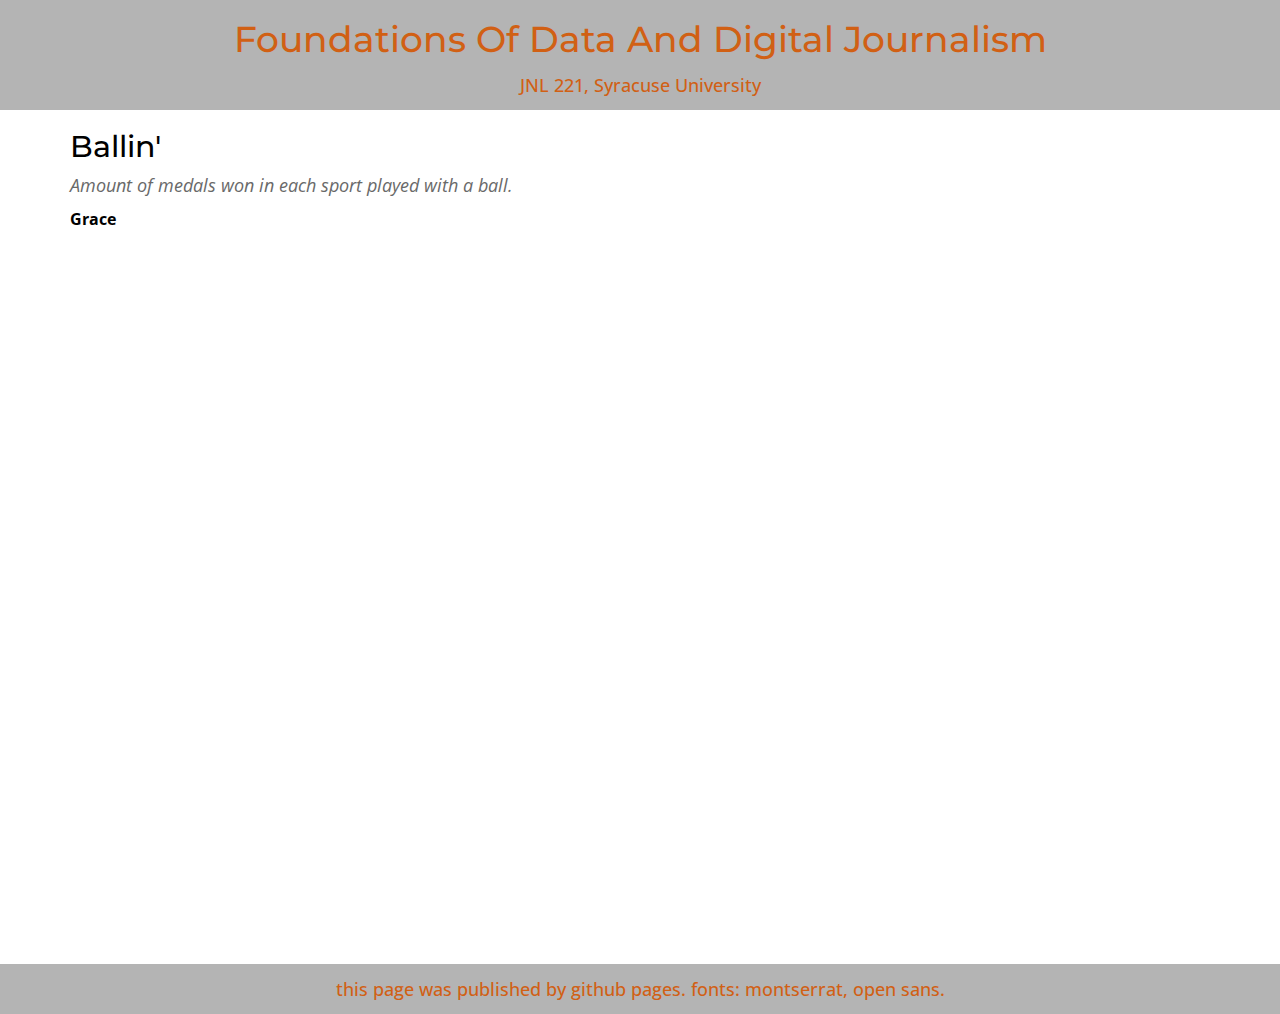
==== index.html @ 453fd9eb "Create index.html" ====
<!-- This is an html page for Prof. Husain's JNL221.
This page will be used at times for explaining homework instructions
or displaying student work. -->

<!DOCTYPE html>
<html>
<head>
	<meta charset="utf-8">
	<title>Grace Bartels</title>
	<link href='https://fonts.googleapis.com/css?family=Open+Sans:300italic,400italic,600italic,400,300,600,700&subset=latin,latin-ext' rel='stylesheet' type='text/css'>
	<link href='https://fonts.googleapis.com/css?family=Montserrat:400,700' rel='stylesheet' type='text/css'>
	<link href="https://netdna.bootstrapcdn.com/bootstrap/3.0.3/css/bootstrap.min.css" rel="stylesheet">
	<link type="text/css" rel="stylesheet" href="../index.css" />
</head>

<!-- DO NOT EDIT ANYTHING IN THE HEAD TAG ^ -->

<body>
	
	<!-- Intro row -->
	<div id="intro" class="col-sm-12">
		<h1> <!-- /// EDITABLE ONE /// --> Foundations Of Data And Digital Journalism</h1>
		<h4> <!-- /// EDITABLE TWO /// --> JNL 221, Syracuse University</h4>
	</div>

	<div class="container content">
		<!-- /// EDITABLE FOUR /// -->
		<h2>Ballin'</h2>
		<p class="subhed">Amount of medals won in each sport played with a ball.</p>
		<p class="byline">Grace</p>

		<iframe title="Low levels of patience correlate with how frequently Husain uses the phrase &quot;Sounds good!&quot; in digital communications with little other context" aria-label="Scatter Plot" id="datawrapper-chart-Xl5ji" src="https://datawrapper.dwcdn.net/Xl5ji/1/" scrolling="no" frameborder="0" style="width: 0; min-width: 100% !important; border: none;" height="658"></iframe><script type="text/javascript">!function(){"use strict";window.addEventListener("message",(function(e){if(void 0!==e.data["datawrapper-height"]){var t=document.querySelectorAll("iframe");for(var a in e.data["datawrapper-height"])for(var r=0;r<t.length;r++){if(t[r].contentWindow===e.source)t[r].style.height=e.data["datawrapper-height"][a]+"px"}}}))}();</script>

	</div>


  	<!-- About Row -->
	<div class="row">
		<div id="end" class="col-sm-12">
			<h4> <!-- /// EDITABLE THREE /// --> this page was published by github pages. fonts: montserrat, open sans.</h4>
		</div>
	</div>

</body>
</html>
---- index.css ----
h6 {
	font-style: italic;
	background-color: #cccccc;
}

h1 {
	font-family: 'Montserrat', serif;
}
h2 {
	font-family: 'Montserrat', serif;
	color: black;
}
h3 {
	font-family: 'Montserrat', serif;
	/*font-weight: bold;*/
	color: black;
}
h4 {
	font-family: 'Open Sans', serif;
	line-height: 30px;
}
p.subhed {
	color: #696969;
   	font-style: italic;
   	font-size: 18px;
   	font-family: 'Open Sans', serif;
}
p.byline {
	color: black;
	font-weight: bold;
	font-family: 'Open Sans', serif;
	font-size: 16px;
	margin-bottom: 30px;
}
p {
	color: #696969;
	font-size: 16px;
	font-family: 'Open Sans', serif;
}
#intro {
	background-color: #b4b4b4;
	color: #D16014;
	text-align: center;
	margin-bottom: 20px;
}
.content {
	background-color: white;
	border-top: 2px solid black;
	margin-bottom: 40px;
	color: #D16014;
}
#end {
	background-color: #b4b4b4;
	color: #D16014;
	text-align:	center;
	/*margin-bottom: 50px;*/
}
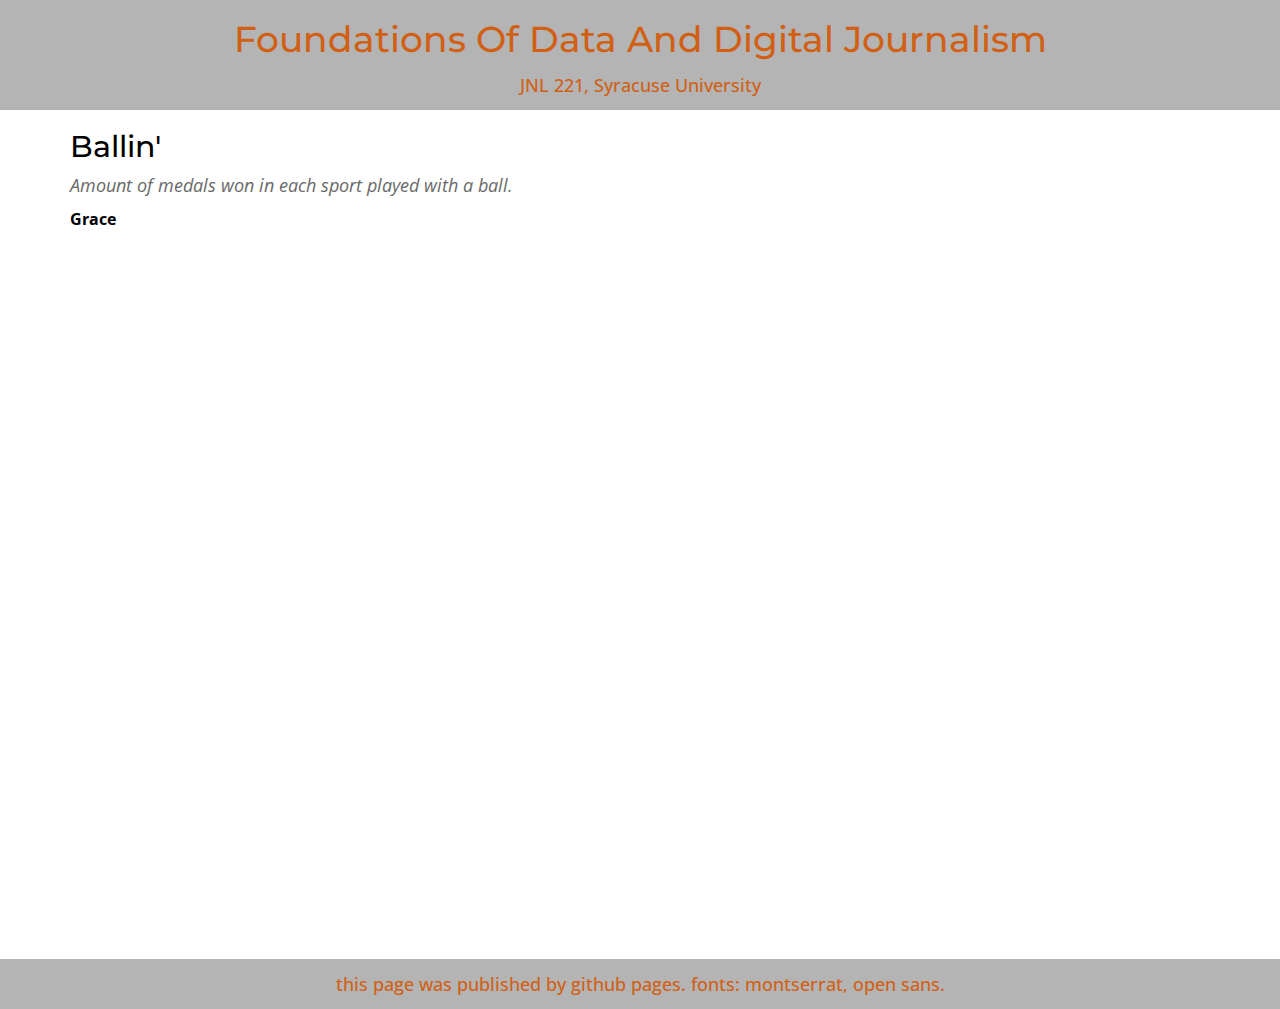
==== commit 0e0c0db7: "Update index.html" ====
--- a/index.html
+++ b/index.html
@@ -29,8 +29,8 @@
 		<p class="subhed">Amount of medals won in each sport played with a ball.</p>
 		<p class="byline">Grace</p>
 
-		<iframe title="Low levels of patience correlate with how frequently Husain uses the phrase &quot;Sounds good!&quot; in digital communications with little other context" aria-label="Scatter Plot" id="datawrapper-chart-Xl5ji" src="https://datawrapper.dwcdn.net/Xl5ji/1/" scrolling="no" frameborder="0" style="width: 0; min-width: 100% !important; border: none;" height="658"></iframe><script type="text/javascript">!function(){"use strict";window.addEventListener("message",(function(e){if(void 0!==e.data["datawrapper-height"]){var t=document.querySelectorAll("iframe");for(var a in e.data["datawrapper-height"])for(var r=0;r<t.length;r++){if(t[r].contentWindow===e.source)t[r].style.height=e.data["datawrapper-height"][a]+"px"}}}))}();</script>
-
+		<iframe title="Ballin'" aria-label="Multiple Lines" id="datawrapper-chart-ZEgjR" src="https://datawrapper.dwcdn.net/ZEgjR/2/" scrolling="no" frameborder="0" style="width: 0; min-width: 100% !important; border: none;" height="653" data-external="1"></iframe><script type="text/javascript">!function(){"use strict";window.addEventListener("message",(function(a){if(void 0!==a.data["datawrapper-height"]){var e=document.querySelectorAll("iframe");for(var t in a.data["datawrapper-height"])for(var r=0;r<e.length;r++)if(e[r].contentWindow===a.source){var i=a.data["datawrapper-height"][t]+"px";e[r].style.height=i}}}))}();
+</script>
 	</div>
 
 
